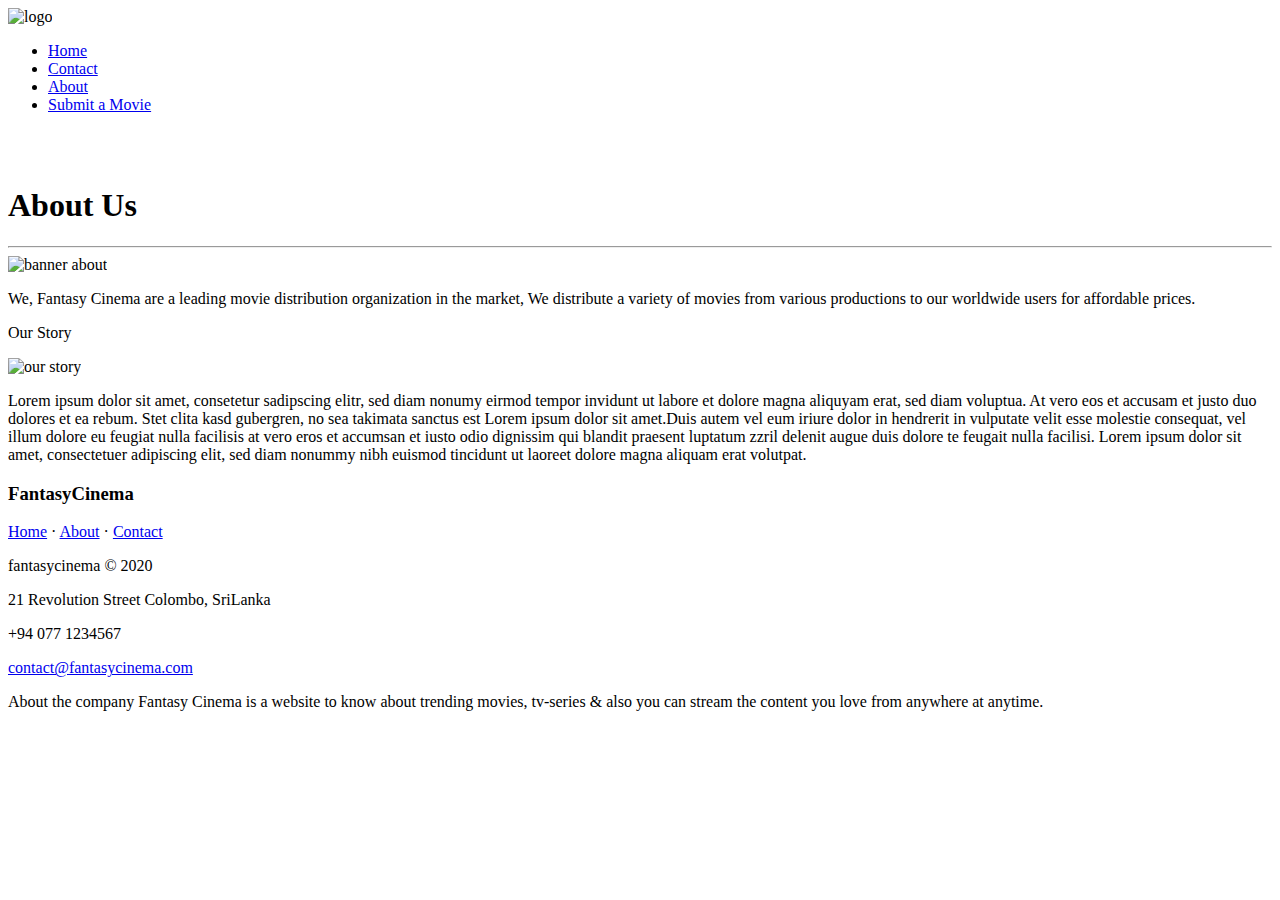
==== static/about.html @ 67d307ca "Overhaul" ====
<!DOCTYPE html>

<html lang="en">
  <head>
  <meta charset="utf-8">
  <title>About | Fantasy Cinema</title>
	<link rel="shortcut icon" href="https://cdn.glitch.com/1ff6ab81-7c2d-498e-ba4f-243810006748%2Ffavicon.ico?v=1613151749756" type="image/x-icon">
	<link rel="icon" href="https://cdn.glitch.com/1ff6ab81-7c2d-498e-ba4f-243810006748%2Ffavicon.ico?v=1613151749756" type="image/x-icon">
	<link href="/style.css" rel="stylesheet" type="text/css">
    <script src="/script.js" defer></script>
	
</head>

<body>
	<div class="header">
 		<img src="https://cdn.glitch.com/1ff6ab81-7c2d-498e-ba4f-243810006748%2Flogo.jpg?v=1613148479887" alt="logo">
		<div class="header-right">
			<ul>
			<li><a href="index.html">Home</a></li>
			<li><a href="contact.html">Contact</a></li>
			<li><a class="active" href="about.html">About</a></li>
				<li><a href="movie_submit.html">Submit a Movie</a></li>&nbsp;&nbsp;
			</ul>
		</div>
	</div>
		<br>
	<div class="title">
		<h1>About Us</h1>
		<hr>
		<img class="banner" src="https://cdn.glitch.com/1ff6ab81-7c2d-498e-ba4f-243810006748%2Fbanner2.jpg?v=1613151165500" alt="banner about">
		<p>We, Fantasy Cinema are a leading movie distribution organization in the market, We distribute a variety of movies from various productions to our worldwide users for affordable prices.</p>
	</div>
		<div class="imaged">
      <p class="paraone">Our Story</p>
      <img src="https://cdn.glitch.com/1ff6ab81-7c2d-498e-ba4f-243810006748%2Fourstory.jpg?v=1613151240150" alt="our story"> <p class="paratwo">Lorem ipsum dolor sit amet, consetetur sadipscing elitr, sed diam nonumy eirmod tempor invidunt ut labore et dolore magna aliquyam erat, sed diam voluptua. At vero eos et accusam et justo duo dolores et ea rebum. Stet clita kasd gubergren, no sea takimata sanctus est Lorem ipsum dolor sit amet.Duis autem vel eum iriure dolor in hendrerit in vulputate velit esse molestie consequat, vel illum dolore eu feugiat nulla facilisis at vero eros et accumsan et iusto odio dignissim qui blandit praesent luptatum zzril delenit augue duis dolore te feugait nulla facilisi. Lorem ipsum dolor sit amet, consectetuer adipiscing elit, sed diam nonummy nibh euismod tincidunt ut laoreet dolore magna aliquam erat volutpat.
</p></div>
	
		<footer class="footer-distributed">
 
		<div class="footer-left">
 
		<h3>Fantasy<span>Cinema</span></h3>
 
		<p class="footer-links">
		<a href="index.html">Home</a>
	·
		<a href="about.html">About</a>
	·
		<a href="contact.html">Contact</a>
		</p>
 
		<p class="footer-company-name">fantasycinema © 2020</p>
		</div>
 
		<div class="footer-center">
 
		<div>
		<i class="fa fa-map-marker"></i>
		<p><span>21 Revolution Street</span> Colombo, SriLanka</p>
		</div>
 
		<div>
		<i class="fa fa-phone"></i>
		<p>+94 077 1234567</p>
		</div>
 
		<div>
		<i class="fa fa-envelope"></i>
		<p><a href="mailto:contact@fantasycinema.com">contact@fantasycinema.com</a></p>
		</div>
 
		</div>
 
		<div class="footer-right">
 
		<p class="footer-company-about">
		<span>About the company</span>
	Fantasy Cinema is a website to know about trending movies, tv-series  &amp; also you can stream the content you love from anywhere at anytime.
		</p>
 
		<div class="footer-icons">
 
		<a href="https://facebook.com"><i class="fa fa-facebook"></i></a>
		<a href="https://twitter.com"><i class="fa fa-twitter"></i></a>
		<a href="https://linkedin.com"><i class="fa fa-linkedin"></i></a>
		<a href="https://github.com"><i class="fa fa-github"></i></a>
 
		</div>
 
		</div>
 
		</footer>


</body></html>
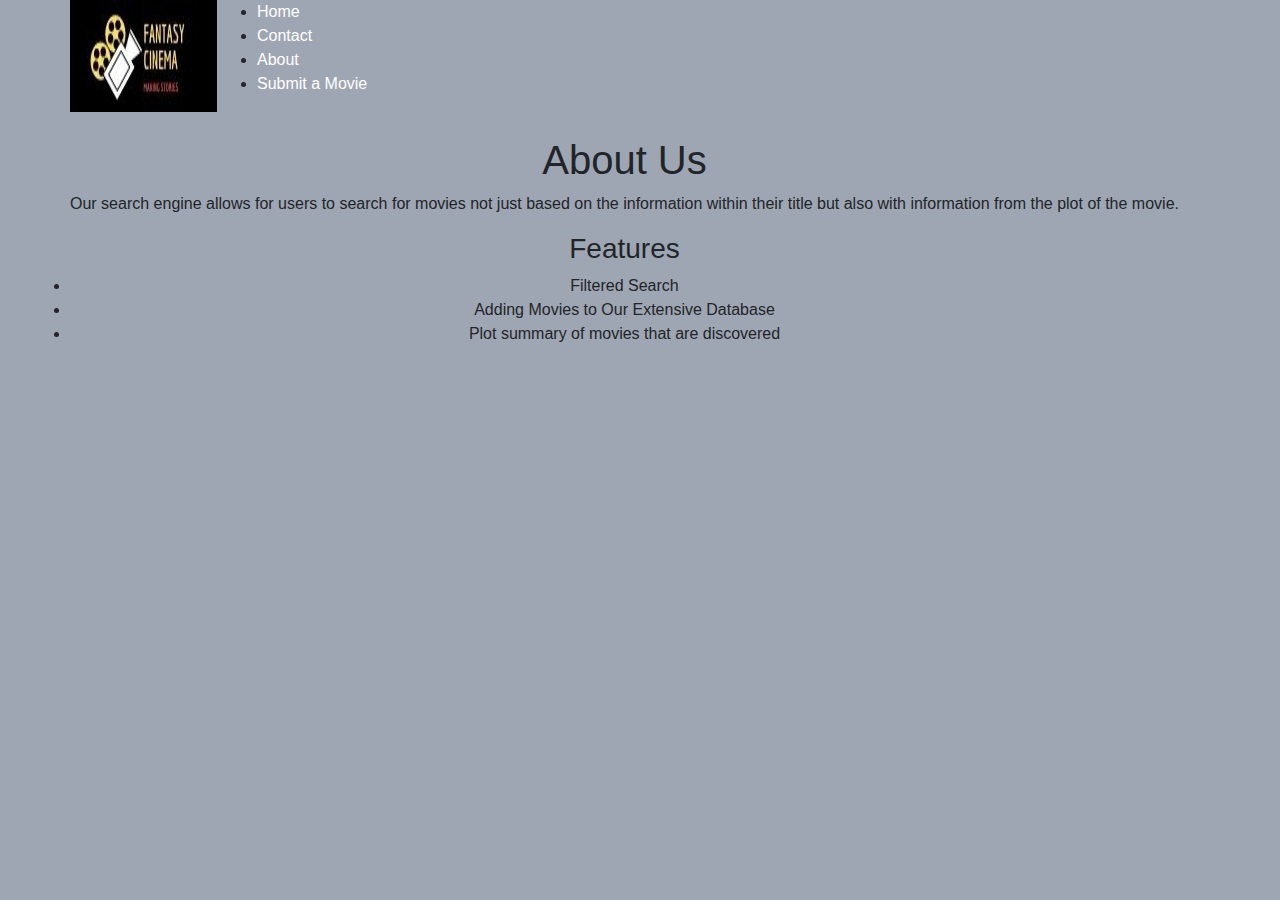
==== commit 5b10c167: "UI Tweaks" ====
--- a/static/about.html
+++ b/static/about.html
@@ -6,90 +6,38 @@
   <title>About | Fantasy Cinema</title>
 	<link rel="shortcut icon" href="https://cdn.glitch.com/1ff6ab81-7c2d-498e-ba4f-243810006748%2Ffavicon.ico?v=1613151749756" type="image/x-icon">
 	<link rel="icon" href="https://cdn.glitch.com/1ff6ab81-7c2d-498e-ba4f-243810006748%2Ffavicon.ico?v=1613151749756" type="image/x-icon">
-	<link href="/style.css" rel="stylesheet" type="text/css">
-    <script src="/script.js" defer></script>
+	  <link rel="stylesheet" href="https://maxcdn.bootstrapcdn.com/bootstrap/4.0.0/css/bootstrap.min.css" integrity="sha384-Gn5384xqQ1aoWXA+058RXPxPg6fy4IWvTNh0E263XmFcJlSAwiGgFAW/dAiS6JXm" crossorigin="anonymous">
+	<link href="style.css" rel="stylesheet" type="text/css">
+    <script src="script.js" defer></script>
 	
 </head>
 
-<body>
-	<div class="header">
- 		<img src="https://cdn.glitch.com/1ff6ab81-7c2d-498e-ba4f-243810006748%2Flogo.jpg?v=1613148479887" alt="logo">
-		<div class="header-right">
-			<ul>
-			<li><a href="index.html">Home</a></li>
-			<li><a href="contact.html">Contact</a></li>
-			<li><a class="active" href="about.html">About</a></li>
-				<li><a href="movie_submit.html">Submit a Movie</a></li>&nbsp;&nbsp;
-			</ul>
-		</div>
+<body class="container">
+	<div class="row">
+      <img src="assets/logo.jpg" alt="logo">
+     <div class="header-right">
+       <ul>
+       <li><a class="active" href="index.html"> Home </a></li>
+       <li><a href="contact.html"> Contact </a></li>
+       <li><a href="about.html"> About </a></li>
+	   <li><a href="movie_submit.html"> Submit a Movie </a></li>
+       </ul>
+     </div>
+   </div>
+		<br>
+	<div class="row">
+		<center>
+			<div class="">
+				<h1 class="d-flex justify-content-center">About Us</h1>
+				<p>Our search engine allows for users to search for movies not just based on the information within their title but also with information from the plot of the movie.</p>
+			</div>
+			<div class="">
+				<h3> Features</h3>
+				<li> Filtered Search</li>
+				<li> Adding Movies to Our Extensive Database</li>
+				<li> Plot summary of movies that are discovered</li>
+			</div>
+		</center>
 	</div>
-		<br>
-	<div class="title">
-		<h1>About Us</h1>
-		<hr>
-		<img class="banner" src="https://cdn.glitch.com/1ff6ab81-7c2d-498e-ba4f-243810006748%2Fbanner2.jpg?v=1613151165500" alt="banner about">
-		<p>We, Fantasy Cinema are a leading movie distribution organization in the market, We distribute a variety of movies from various productions to our worldwide users for affordable prices.</p>
-	</div>
-		<div class="imaged">
-      <p class="paraone">Our Story</p>
-      <img src="https://cdn.glitch.com/1ff6ab81-7c2d-498e-ba4f-243810006748%2Fourstory.jpg?v=1613151240150" alt="our story"> <p class="paratwo">Lorem ipsum dolor sit amet, consetetur sadipscing elitr, sed diam nonumy eirmod tempor invidunt ut labore et dolore magna aliquyam erat, sed diam voluptua. At vero eos et accusam et justo duo dolores et ea rebum. Stet clita kasd gubergren, no sea takimata sanctus est Lorem ipsum dolor sit amet.Duis autem vel eum iriure dolor in hendrerit in vulputate velit esse molestie consequat, vel illum dolore eu feugiat nulla facilisis at vero eros et accumsan et iusto odio dignissim qui blandit praesent luptatum zzril delenit augue duis dolore te feugait nulla facilisi. Lorem ipsum dolor sit amet, consectetuer adipiscing elit, sed diam nonummy nibh euismod tincidunt ut laoreet dolore magna aliquam erat volutpat.
-</p></div>
-	
-		<footer class="footer-distributed">
- 
-		<div class="footer-left">
- 
-		<h3>Fantasy<span>Cinema</span></h3>
- 
-		<p class="footer-links">
-		<a href="index.html">Home</a>
-	·
-		<a href="about.html">About</a>
-	·
-		<a href="contact.html">Contact</a>
-		</p>
- 
-		<p class="footer-company-name">fantasycinema © 2020</p>
-		</div>
- 
-		<div class="footer-center">
- 
-		<div>
-		<i class="fa fa-map-marker"></i>
-		<p><span>21 Revolution Street</span> Colombo, SriLanka</p>
-		</div>
- 
-		<div>
-		<i class="fa fa-phone"></i>
-		<p>+94 077 1234567</p>
-		</div>
- 
-		<div>
-		<i class="fa fa-envelope"></i>
-		<p><a href="mailto:contact@fantasycinema.com">contact@fantasycinema.com</a></p>
-		</div>
- 
-		</div>
- 
-		<div class="footer-right">
- 
-		<p class="footer-company-about">
-		<span>About the company</span>
-	Fantasy Cinema is a website to know about trending movies, tv-series  &amp; also you can stream the content you love from anywhere at anytime.
-		</p>
- 
-		<div class="footer-icons">
- 
-		<a href="https://facebook.com"><i class="fa fa-facebook"></i></a>
-		<a href="https://twitter.com"><i class="fa fa-twitter"></i></a>
-		<a href="https://linkedin.com"><i class="fa fa-linkedin"></i></a>
-		<a href="https://github.com"><i class="fa fa-github"></i></a>
- 
-		</div>
- 
-		</div>
- 
-		</footer>
-
-
-</body></html>+</body>
+</html>--- a/static/style.css
+++ b/static/style.css
@@ -0,0 +1,124 @@
+/*CSS Document*/
+body{
+    background-color: #9fa6b3;
+}
+.header {
+    position:fixed;
+    background-color: #9fa6b3;
+    padding: 20px 10px;
+    min-width: 100vw;
+    z-index: 1;
+    top: 0;
+  }
+  .mytitle{
+    transform: translateY(-50%);
+	  display: block;
+    position: relative;
+    top: 25%;
+    left:10%;
+    text-transform: uppercase;
+    color: white;
+    font-size: 60px;
+    white-space: nowrap;
+    transition: 0.6s;
+    font-family: aharoni, Cambria, "Hoefler Text", "Liberation Serif", "Times New Roman", "serif";
+  }
+  a{
+      text-decoration: none;
+      color: white;
+  }
+.movie-img-container {
+  display: inline-block;
+  position: relative;
+  float: left;
+  height: 125px;
+  width: 90px;
+  overflow: hidden;
+  margin: 0px 30px;
+  border-radius: 10px;
+}
+footer{
+	position: relative;
+	bottom: 0;
+	overflow: hidden;
+  }
+@media (max-width: 880px) {
+ .footer-distributed{
+		font: bold 14px sans-serif;
+	}
+  .footer-distributed .footer-left,
+	.footer-distributed .footer-center,
+	.footer-distributed .footer-right{
+		display: block;
+		width: 100%;
+		margin-bottom: 40px;
+		text-align: center;
+	}
+ .footer-distributed .footer-center i{
+		margin-left: 0;
+	}
+	.main {
+		line-height: normal;
+		font-size: 30px;
+	}
+ }
+ .fb {
+  margin-bottom: 5px;
+  padding: 20px;
+  font-size: 40px;
+  font-family: roboto,Constantia, "Lucida Bright", "DejaVu Serif", Georgia, "serif";
+  text-align: center;
+  width: 85%;
+  text-decoration: none;
+  border-spacing: 2px;
+  border-radius:10px;
+ }
+ .fb:hover {
+  opacity: 0.9;
+ }
+ .fa-facebook {
+  background: #3B5998;
+  color: white;
+}
+.fa-twitter {
+  background: #55ACEE;
+  color: white;
+}
+.fa-instagram {
+  background: #F13400;
+  color: white;
+}
+ .fa-pinterest {
+  background: #FF0004;
+  color: white;
+ }
+ .fa-tumblr {
+  background: #03033E;
+  color: white;
+ }
+ .fa-linkedin {
+  background: #0A52D0;
+  color: white;
+ }
+
+.filter_btn {
+    padding: 5%;
+}
+
+.upper_page {
+    margin-bottom: 5%;
+    margin-top: 5%;
+    border-style: solid;
+    border-color: #2692ab;
+    border-width: 5px;
+    border-radius: 5px;
+}
+
+.filter_area {
+    border-right: solid #2692ab 5px;
+}
+  
+.filter_label {
+    font-weight: bold;
+    font-size: 100%;
+}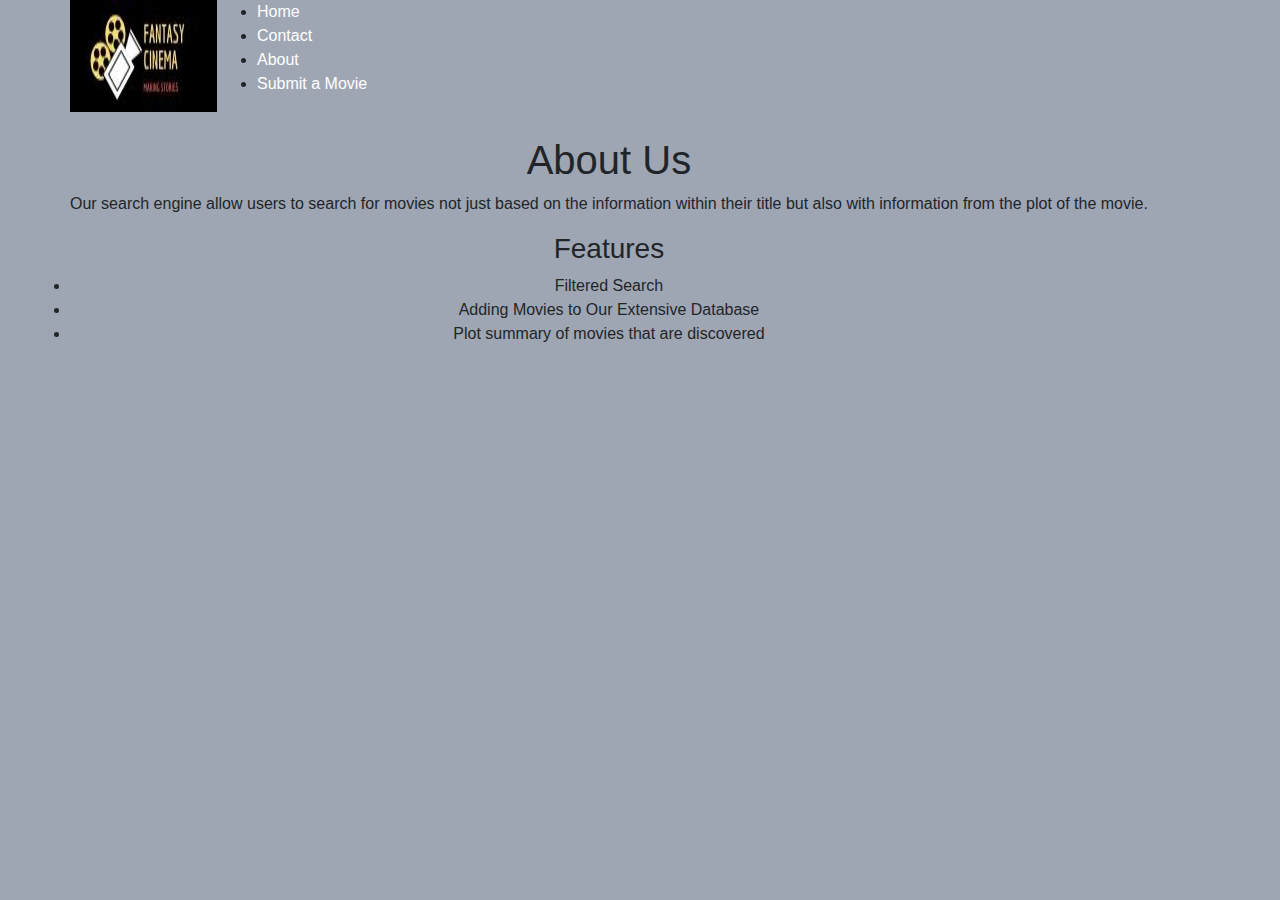
==== commit d3a6e761: "Update about.html" ====
--- a/static/about.html
+++ b/static/about.html
@@ -29,7 +29,7 @@
 		<center>
 			<div class="">
 				<h1 class="d-flex justify-content-center">About Us</h1>
-				<p>Our search engine allows for users to search for movies not just based on the information within their title but also with information from the plot of the movie.</p>
+				<p>Our search engine allow users to search for movies not just based on the information within their title but also with information from the plot of the movie.</p>
 			</div>
 			<div class="">
 				<h3> Features</h3>
@@ -40,4 +40,4 @@
 		</center>
 	</div>
 </body>
-</html>+</html>
